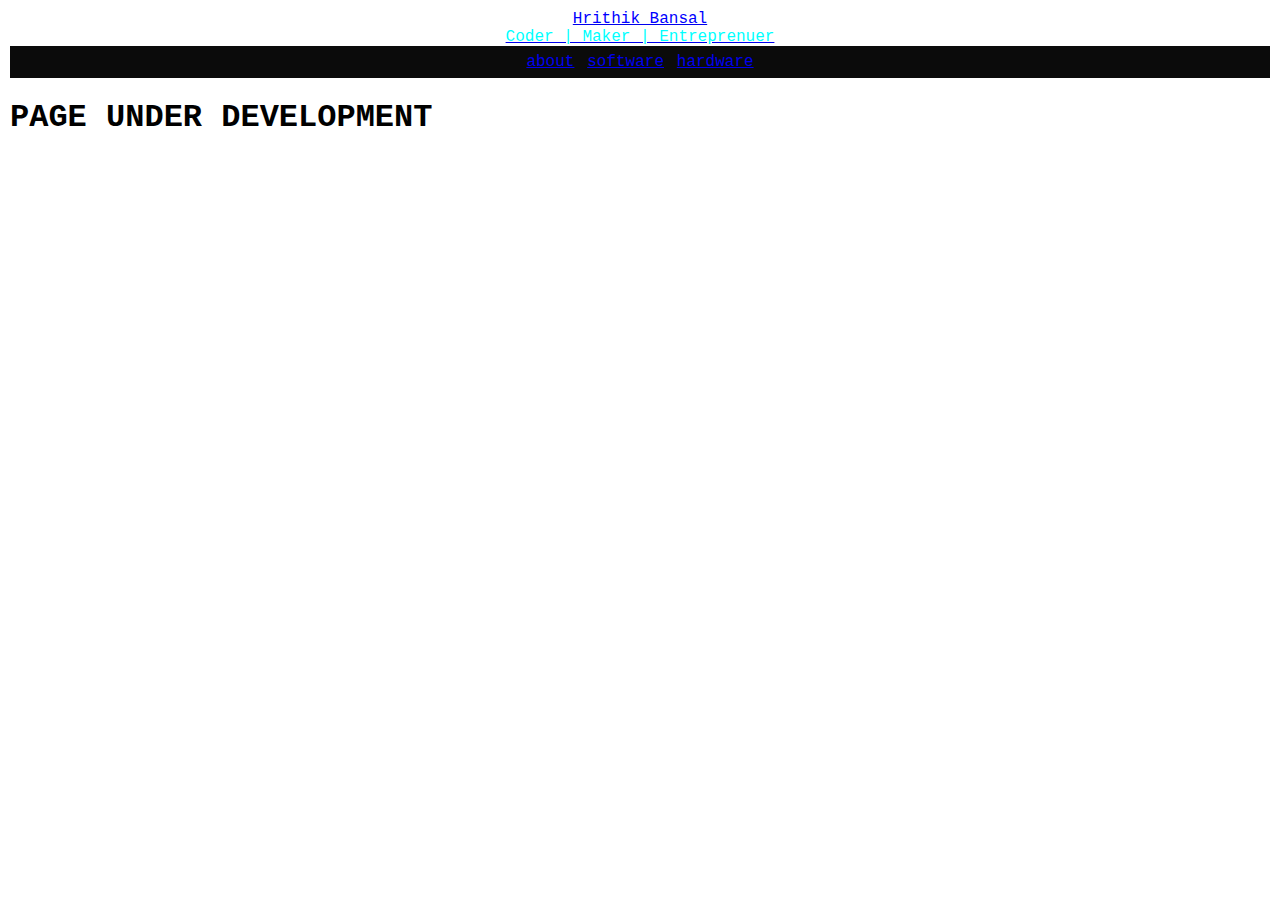
==== software.html @ 36371da0 "Intial Website" ====
<!DOCTYPE html>
<html lang="en">

<head>
  <meta charset="UTF-8">
  <meta name="viewport" content="width=device-width, initial-scale=1.0">
	<title>Hrithik Bansal</title>
	<link rel="apple-touch-icon" sizes="180x180" href="./assets/favicon/apple-touch-icon.png">
	<link rel="icon" type="image/png" sizes="32x32" href="./assets/favicon/favicon-32x32.png">
	<link rel="icon" type="image/png" sizes="16x16" href="./assets/favicon/favicon-16x16.png">
	<link rel="manifest" href="/site.webmanifest">

	<link href="./static/style.css" rel="stylesheet">
</head>

<body>
    <div class="header-wrapper">
      <a href="./index.html" class="header">
        <div class="headline">Hrithik Bansal</div>
        <div class="bio">Coder | Maker | Entreprenuer</div>
      </a>
      <div class="nav">
        <a href="./index.html" class="nav-item">about</a>
        <a href="./software.html" class="nav-item">software</a>
        <a href="./hardware.html" class="nav-item">hardware</a>
      </div>
    </div>

  <h1>PAGE UNDER DEVELOPMENT</h1>
</body>
---- static/style.css ----
html {
    scroll-behavior: smooth;
}
body {
    margin: 10px;
    background: #fff;
    color: #000;
    font-family: 'Courier New', Courier, monospace;
}

.header-wrapper {
    width: 100%;
    text-align: center;
}
.headline {
    color: blue;
}

.bio {
    color: aqua;
}

.nav {
    height: 2rem;
    width: 100%;
    background-color: #0b0b0b;
    display: flex;
    justify-content: center;
    align-items: center;
}

.nav-item {
    padding: 0.4em;
}

.content-wrapper {
    width: 100%;
    display: flex;
    justify-content: center;
}
.content {
    padding: 0.5rem 0.45rem;
    max-width: 50rem;
    width: 50rem;
}
.two-col {
    display: flex;
    justify-content: center;
}
.col-1 {
    justify-content: center;
    padding-right: 2rem ;
}
.col-2 {
    padding-left: 1rem;
}

.headshot {
    width: 12rem;
}

ul.skill-experience {
    list-style-type: none;
    padding: 0;
}
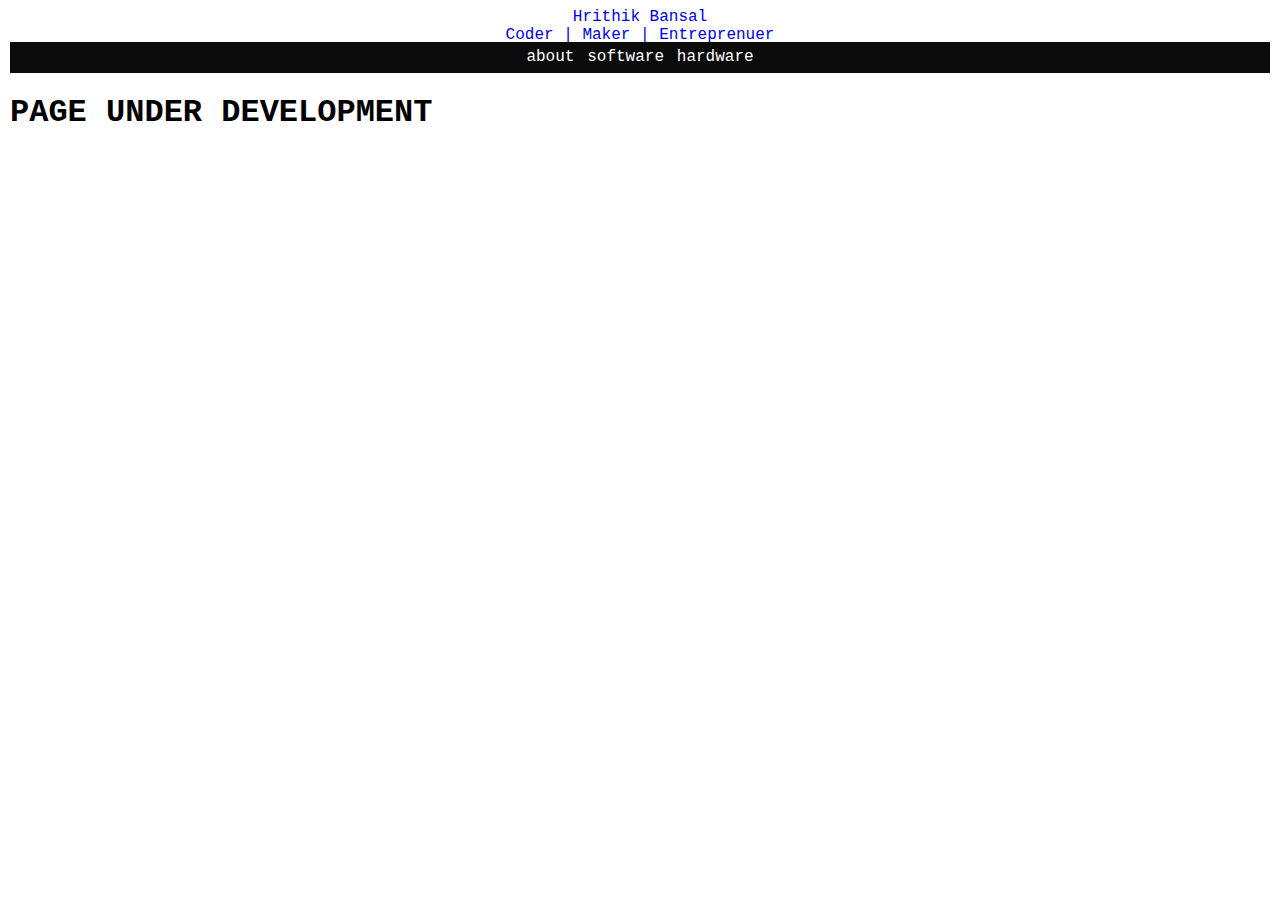
==== commit 43d3e09d: "Initial Website" ====
--- a/software.html
+++ b/software.html
@@ -2,29 +2,27 @@
 <html lang="en">
 
 <head>
-  <meta charset="UTF-8">
-  <meta name="viewport" content="width=device-width, initial-scale=1.0">
+	<meta charset="UTF-8">
+	<meta name="viewport" content="width=device-width, initial-scale=1.0">
 	<title>Hrithik Bansal</title>
 	<link rel="apple-touch-icon" sizes="180x180" href="./assets/favicon/apple-touch-icon.png">
 	<link rel="icon" type="image/png" sizes="32x32" href="./assets/favicon/favicon-32x32.png">
 	<link rel="icon" type="image/png" sizes="16x16" href="./assets/favicon/favicon-16x16.png">
 	<link rel="manifest" href="/site.webmanifest">
-
 	<link href="./static/style.css" rel="stylesheet">
 </head>
 
 <body>
-    <div class="header-wrapper">
-      <a href="./index.html" class="header">
-        <div class="headline">Hrithik Bansal</div>
-        <div class="bio">Coder | Maker | Entreprenuer</div>
-      </a>
-      <div class="nav">
-        <a href="./index.html" class="nav-item">about</a>
-        <a href="./software.html" class="nav-item">software</a>
-        <a href="./hardware.html" class="nav-item">hardware</a>
-      </div>
+	<div class="header-wrapper">
+		<div class="header">
+      <a href="./index.html" class="name">Hrithik Bansal</a>
+      <a href="./index.html" class="bio">Coder | Maker | Entreprenuer</a>
     </div>
-
+    <div class="nav"> <a href="./index.html" class="nav-item">about</a>
+      <a href="./software.html" class="nav-item">software</a>
+      <a href="./hardware.html" class="nav-item">hardware</a>
+    </div>
+  </div>
+  
   <h1>PAGE UNDER DEVELOPMENT</h1>
 </body>--- a/static/style.css
+++ b/static/style.css
@@ -10,18 +10,24 @@
 
 .header-wrapper {
     width: 100%;
-    text-align: center;
-}
-.headline {
-    color: blue;
 }
 
-.bio {
-    color: aqua;
+.header {
+    height: 2rem;
+    color: blue;
+    display: flex;
+    flex-direction: column;
+    justify-content: center;
+    align-items: center;
 }
 
+.header a {
+    text-decoration: none;
+}
+
+
 .nav {
-    height: 2rem;
+    /* height: 2rem; */
     width: 100%;
     background-color: #0b0b0b;
     display: flex;
@@ -31,6 +37,8 @@
 
 .nav-item {
     padding: 0.4em;
+    text-decoration: none;
+    color: #fff;
 }
 
 .content-wrapper {
@@ -39,7 +47,7 @@
     justify-content: center;
 }
 .content {
-    padding: 0.5rem 0.45rem;
+    padding: 0.5rem 0.5rem;
     max-width: 50rem;
     width: 50rem;
 }
@@ -47,6 +55,12 @@
     display: flex;
     justify-content: center;
 }
+
+.text {
+    display: flex;
+    justify-content: center;
+}
+
 .col-1 {
     justify-content: center;
     padding-right: 2rem ;
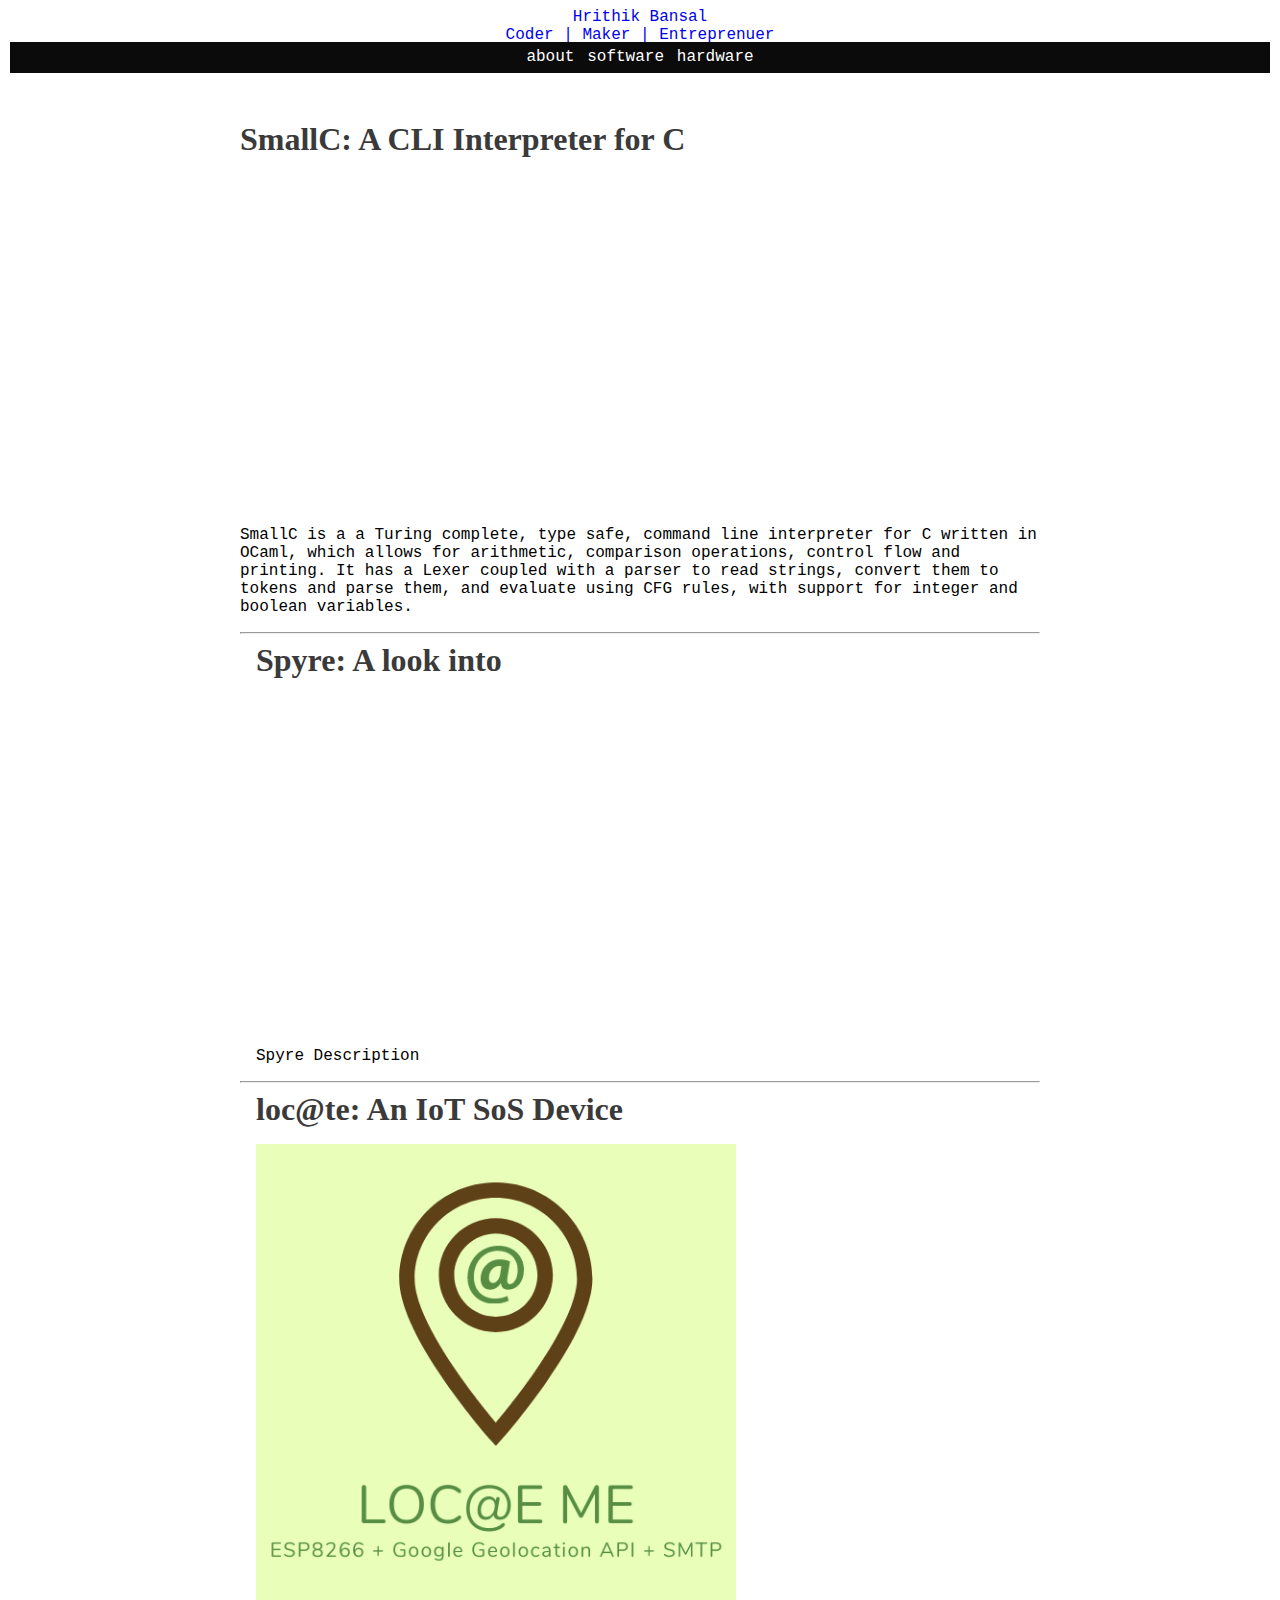
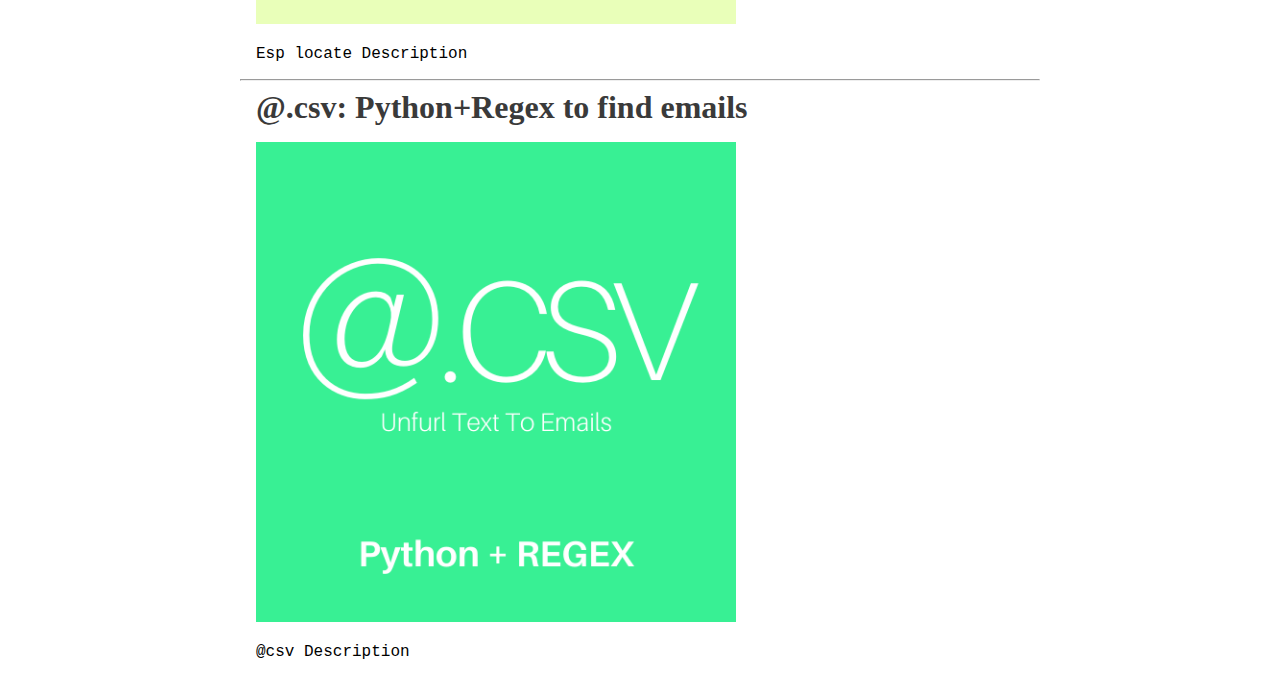
==== commit 673efe81: "Updated Software" ====
--- a/software.html
+++ b/software.html
@@ -23,6 +23,59 @@
       <a href="./hardware.html" class="nav-item">hardware</a>
     </div>
   </div>
-  
-  <h1>PAGE UNDER DEVELOPMENT</h1>
+
+  <div class="projects">
+    <div class="project">
+      <div class="project-title">
+        <a href="#">SmallC: A CLI Interpreter for C</a></div>
+      <div class="project-content">
+        <iframe width="560" height="315" src="https://www.youtube.com/embed/Q-_pexu8Pw4" frameborder="0" allow="accelerometer; autoplay; encrypted-media; gyroscope; picture-in-picture" allowfullscreen></iframe>
+        <p> SmallC is a  a Turing complete, type safe, command line 
+          interpreter for C written in OCaml, which allows for arithmetic, 
+          comparison operations, control flow and printing. It has a Lexer 
+          coupled with a parser to read strings, convert them to tokens and
+          parse them, and evaluate using CFG rules, with support for integer
+           and boolean variables.
+          </p>
+      </div>
+      <hr>
+      <div class="project">
+        <div class="project-title">
+          <a href="#">Spyre: A look into</a>
+        </div>
+        <div class="project-content">
+          <iframe width="560" height="315" src="https://www.youtube.com/embed/AR-i8Ut_2uQ" frameborder="0" allow="accelerometer; autoplay; encrypted-media; gyroscope; picture-in-picture" allowfullscreen></iframe>
+          <p>
+            Spyre Description
+          </p>
+        </div>
+      </div>
+      <hr>
+      <div class="project">
+        <div class="project-title">
+          <a href="#">loc@te: An IoT SoS Device</a>
+        </div>
+        <div class="project-content">
+          <img src="./projects/esp-locate/logo.png" alt='esp locate logo'>
+          <p>
+            Esp locate Description
+          </p>
+        </div>
+      </div>
+      <hr>
+      <div class="project">
+        <div class="project-title">
+          <a href="#">@.csv: Python+Regex to find emails</a>
+        </div>
+        <div class="project-content">
+          <img src="./projects/email-list/logo.png" alt='@csv logo'>
+          <p>
+            @csv Description
+          </p>
+        </div>
+      </div>
+      
+
+    </div>
+  </div>
 </body>--- a/static/style.css
+++ b/static/style.css
@@ -77,3 +77,42 @@
     list-style-type: none;
     padding: 0;
 }
+
+.projects {
+    padding-top: 3rem;
+    overflow-x: hidden;
+}
+.project-title a {
+    font-family: "Roboto";
+    font-size: 2em;
+    font-weight: bold;
+    color: #3a3a3a;
+    text-decoration: none;
+}
+.project-title a:hover {
+    color: #3a3a3a;
+    text-decoration: underline;
+    background-color: white;
+}
+.project-content {
+    padding-top: 1rem;
+}
+.project {
+    margin: 0 auto;
+    max-width: 50rem;
+    padding: 0rem 1rem;
+}
+.project-content img {
+    max-width: 30rem;
+    width: 100%;
+    margin: 0 auto;
+}
+.project-content iframe {
+    padding-top: 1rem;
+    width: 100%;
+    max-width: 30rem;
+}
+.project-content video {
+    width: 100%;
+    max-width: 700px;
+}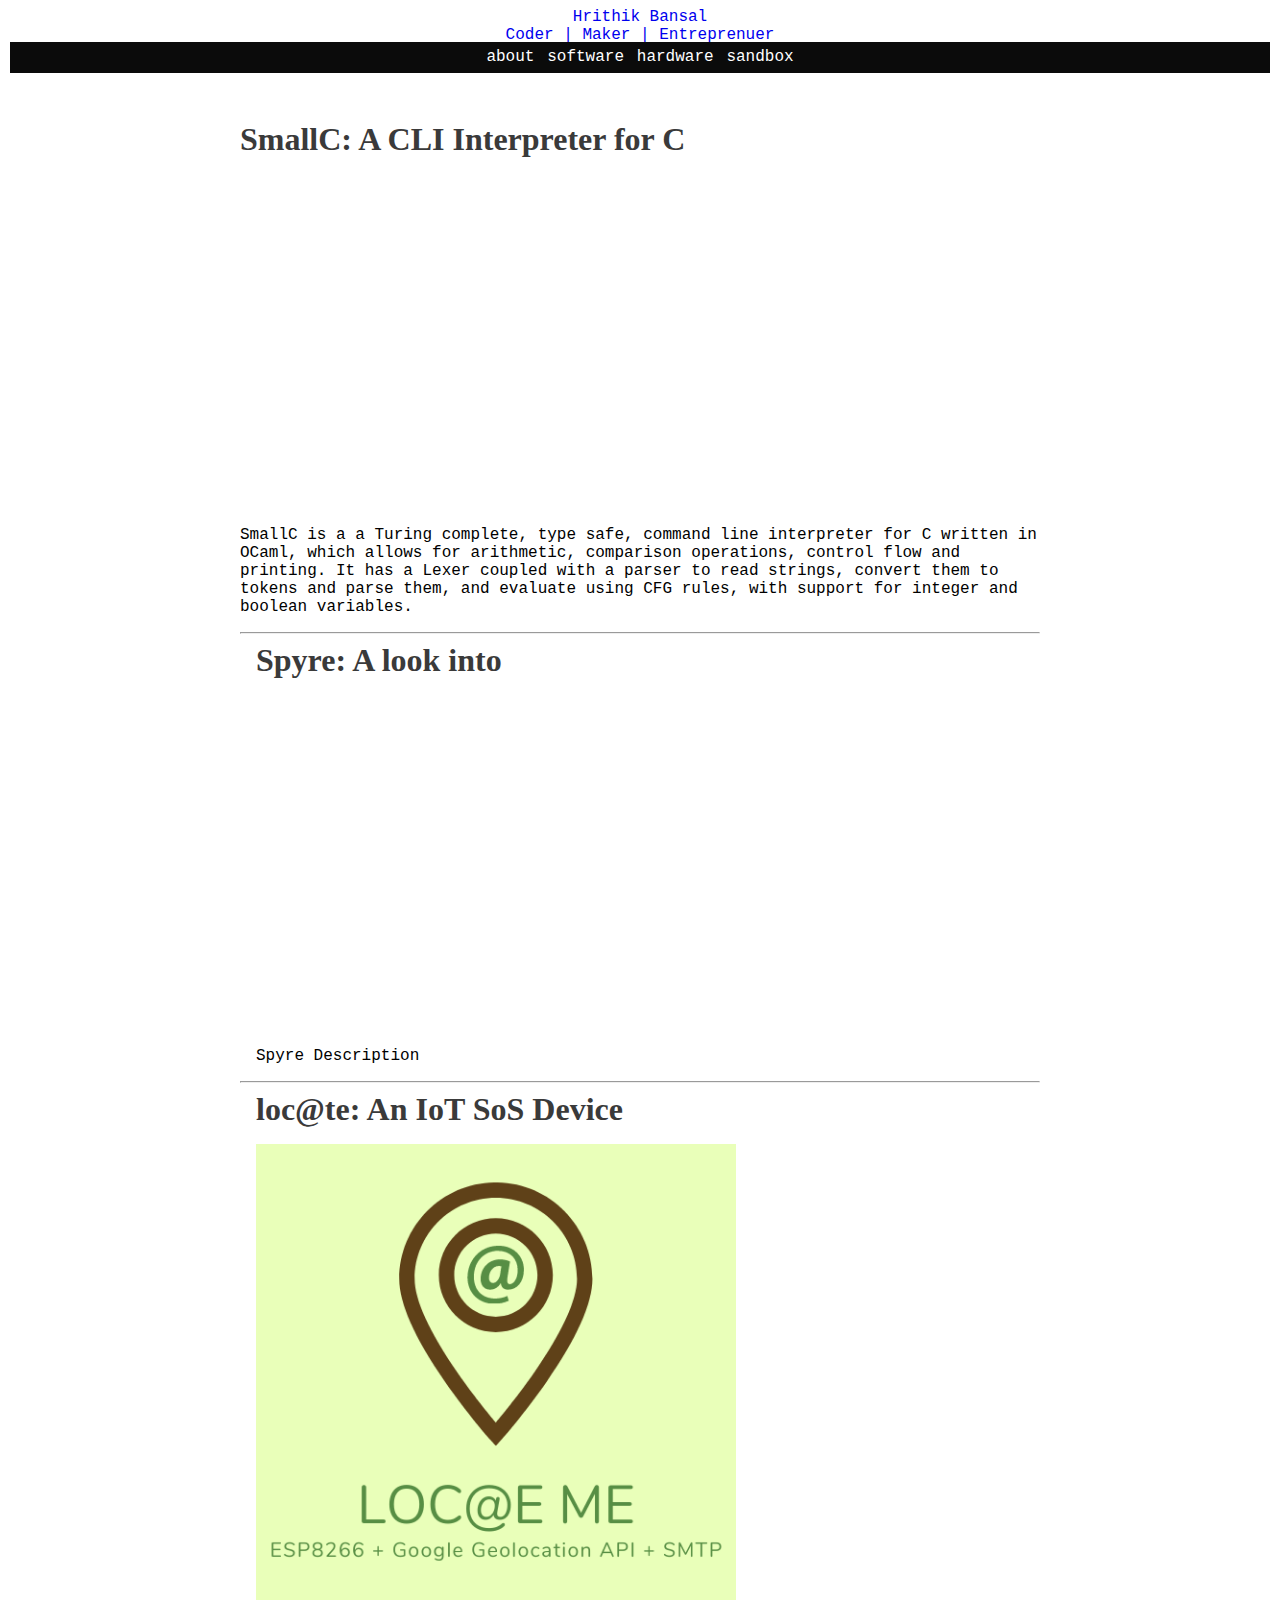
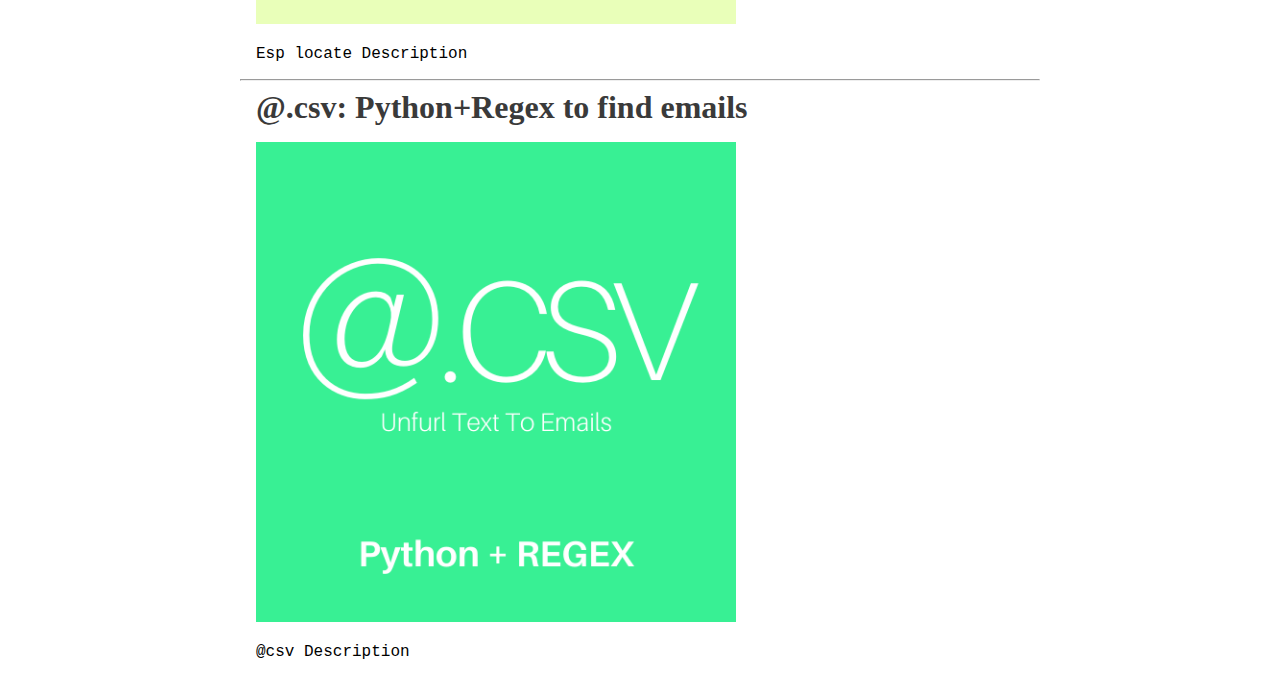
==== commit 70e67022: "Added Links for Sandbox" ====
--- a/software.html
+++ b/software.html
@@ -20,7 +20,8 @@
     </div>
     <div class="nav"> <a href="./index.html" class="nav-item">about</a>
       <a href="./software.html" class="nav-item">software</a>
-      <a href="./hardware.html" class="nav-item">hardware</a>
+      <a href="https://hardware.hrithikbansal.com/" class="nav-item">hardware</a>
+      <a href="https://sandbox.hrithikbansal.com/" class="nav-item">sandbox</a>
     </div>
   </div>
 
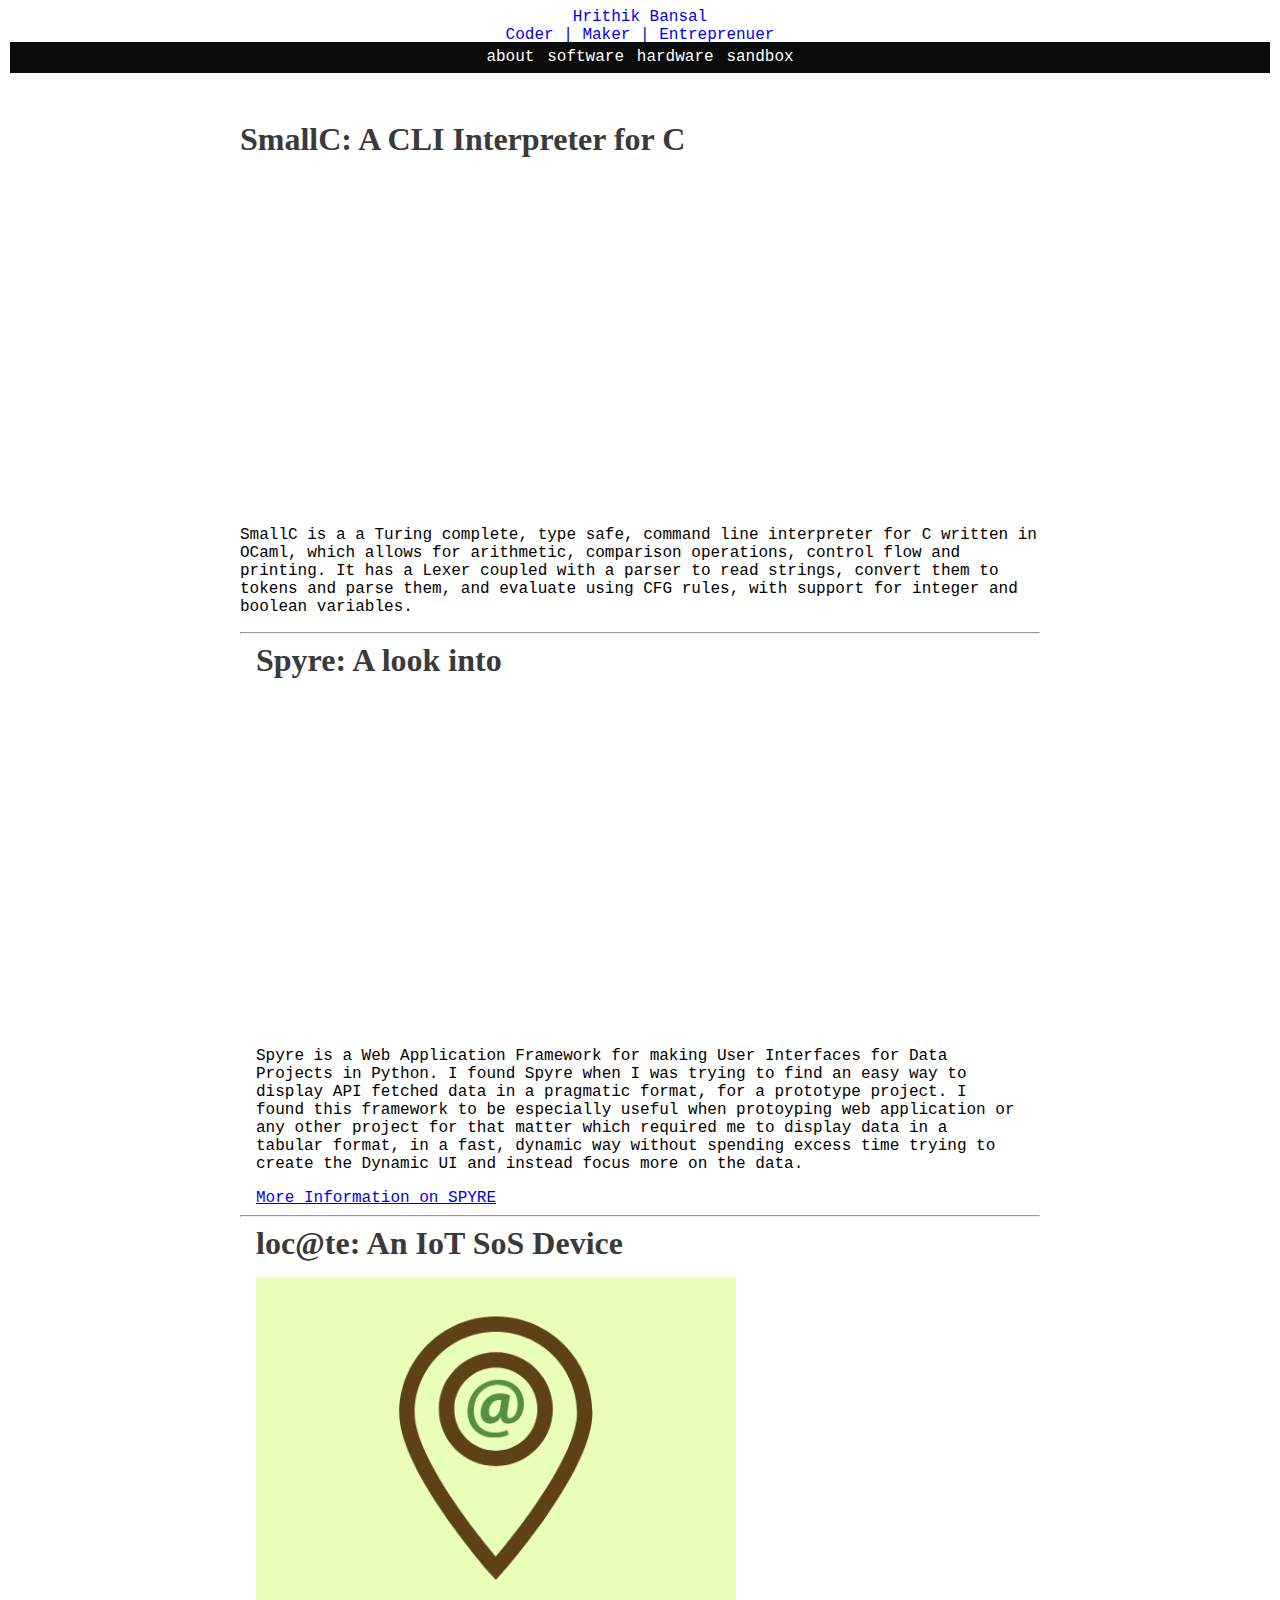
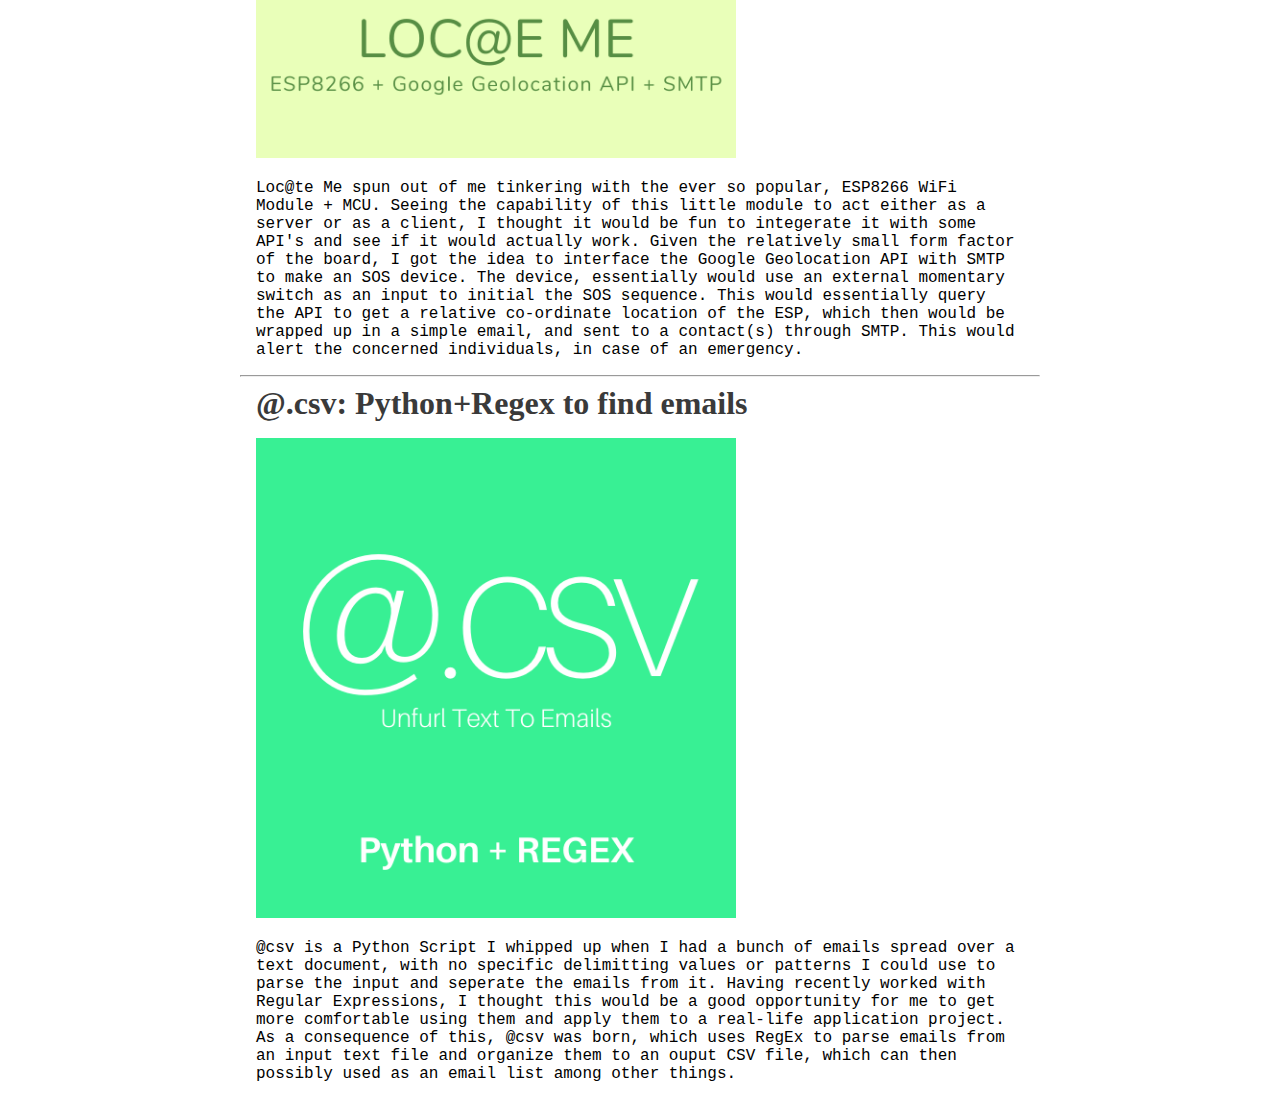
==== commit f3761ded: "Completed Software Project Descriptions" ====
--- a/software.html
+++ b/software.html
@@ -3,7 +3,15 @@
 
 <head>
 	<meta charset="UTF-8">
-	<meta name="viewport" content="width=device-width, initial-scale=1.0">
+  <meta name="viewport" content="width=device-width, initial-scale=1.0">
+  <!-- Global site tag (gtag.js) - Google Analytics -->
+	<script async src="https://www.googletagmanager.com/gtag/js?id=UA-178732631-1"></script>
+	<script>
+		window.dataLayer = window.dataLayer || [];
+		function gtag(){dataLayer.push(arguments);}
+		gtag('js', new Date());
+		gtag('config', 'UA-178732631-1');
+	</script>
 	<title>Hrithik Bansal</title>
 	<link rel="apple-touch-icon" sizes="180x180" href="./assets/favicon/apple-touch-icon.png">
 	<link rel="icon" type="image/png" sizes="32x32" href="./assets/favicon/favicon-32x32.png">
@@ -47,8 +55,15 @@
         <div class="project-content">
           <iframe width="560" height="315" src="https://www.youtube.com/embed/AR-i8Ut_2uQ" frameborder="0" allow="accelerometer; autoplay; encrypted-media; gyroscope; picture-in-picture" allowfullscreen></iframe>
           <p>
-            Spyre Description
+            Spyre is a Web Application Framework for making User Interfaces for Data Projects 
+            in Python. I found Spyre when I was trying to find an easy way to display API
+            fetched data in a pragmatic format, for a prototype project.
+            I found this framework to be especially useful when protoyping web application or
+            any other project for that matter which required me to display data in a tabular 
+            format, in a fast, dynamic way without spending excess time trying to create
+            the Dynamic UI and instead focus more on the data.   
           </p>
+          <a href="https://github.com/adamhajari/spyre">More Information on SPYRE</a>
         </div>
       </div>
       <hr>
@@ -59,7 +74,18 @@
         <div class="project-content">
           <img src="./projects/esp-locate/logo.png" alt='esp locate logo'>
           <p>
-            Esp locate Description
+            Loc@te Me spun out of me tinkering with the ever so popular, ESP8266
+            WiFi Module + MCU. Seeing the capability of this little module to act
+            either as a server or as a client, I thought it would be fun to integerate
+            it with some API's and see if it would actually work. Given the relatively
+            small form factor of the board, I got the idea to interface the 
+            Google Geolocation API with SMTP to make an SOS device. The device, essentially
+            would use an external momentary switch as an input to initial the SOS sequence.
+
+            This would essentially query the API to get a relative co-ordinate location 
+            of the ESP, which then would be wrapped up in a simple email, and sent to a 
+            contact(s) through SMTP. This would alert the concerned individuals, in case
+            of an emergency. 
           </p>
         </div>
       </div>
@@ -71,7 +97,13 @@
         <div class="project-content">
           <img src="./projects/email-list/logo.png" alt='@csv logo'>
           <p>
-            @csv Description
+            @csv is a Python Script I whipped up when I had a bunch of emails spread over
+            a text document, with no specific delimitting values or patterns I could use to 
+            parse the input and seperate the emails from it. Having recently worked with Regular
+            Expressions, I thought this would be a good opportunity for me to get more comfortable
+            using them and apply them to a real-life application project. As a consequence of this,
+            @csv was born, which uses RegEx to parse emails from an input text file and organize them
+            to an ouput CSV file, which can then possibly used as an email list among other things. 
           </p>
         </div>
       </div>
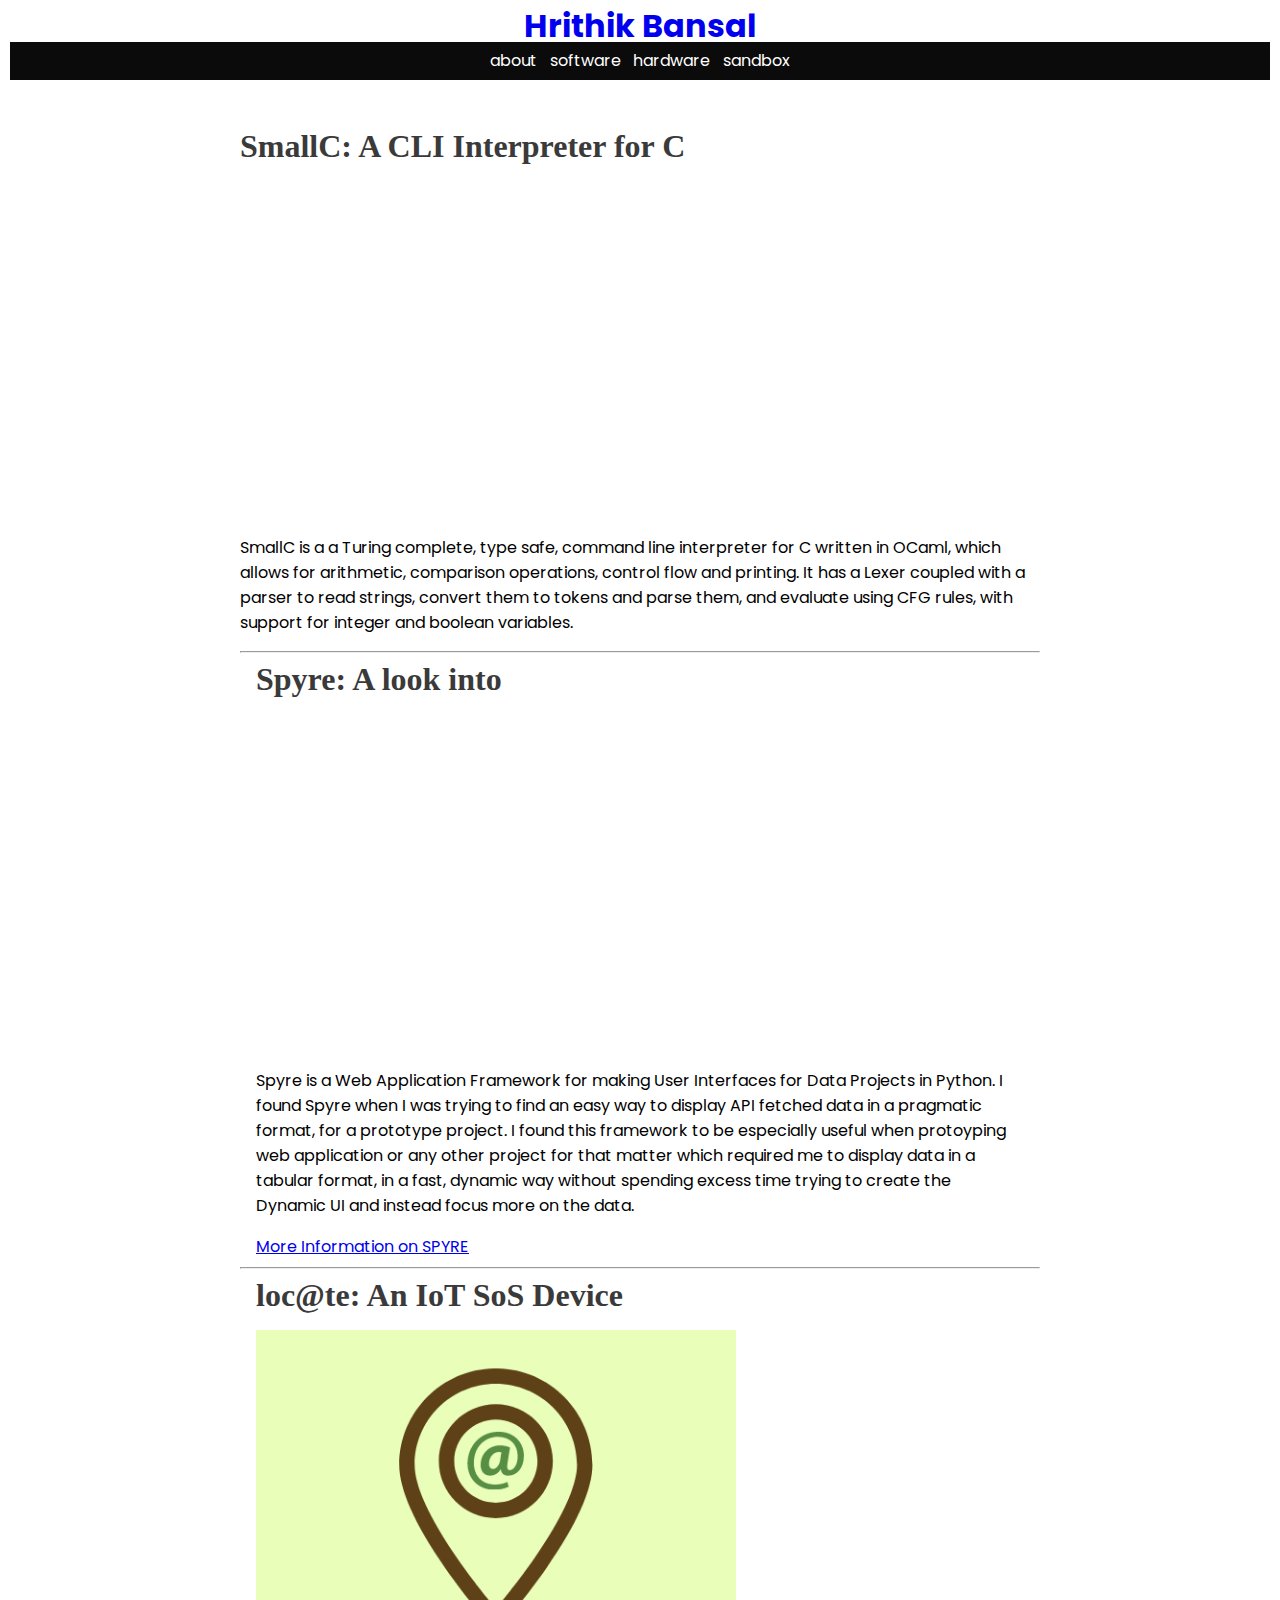
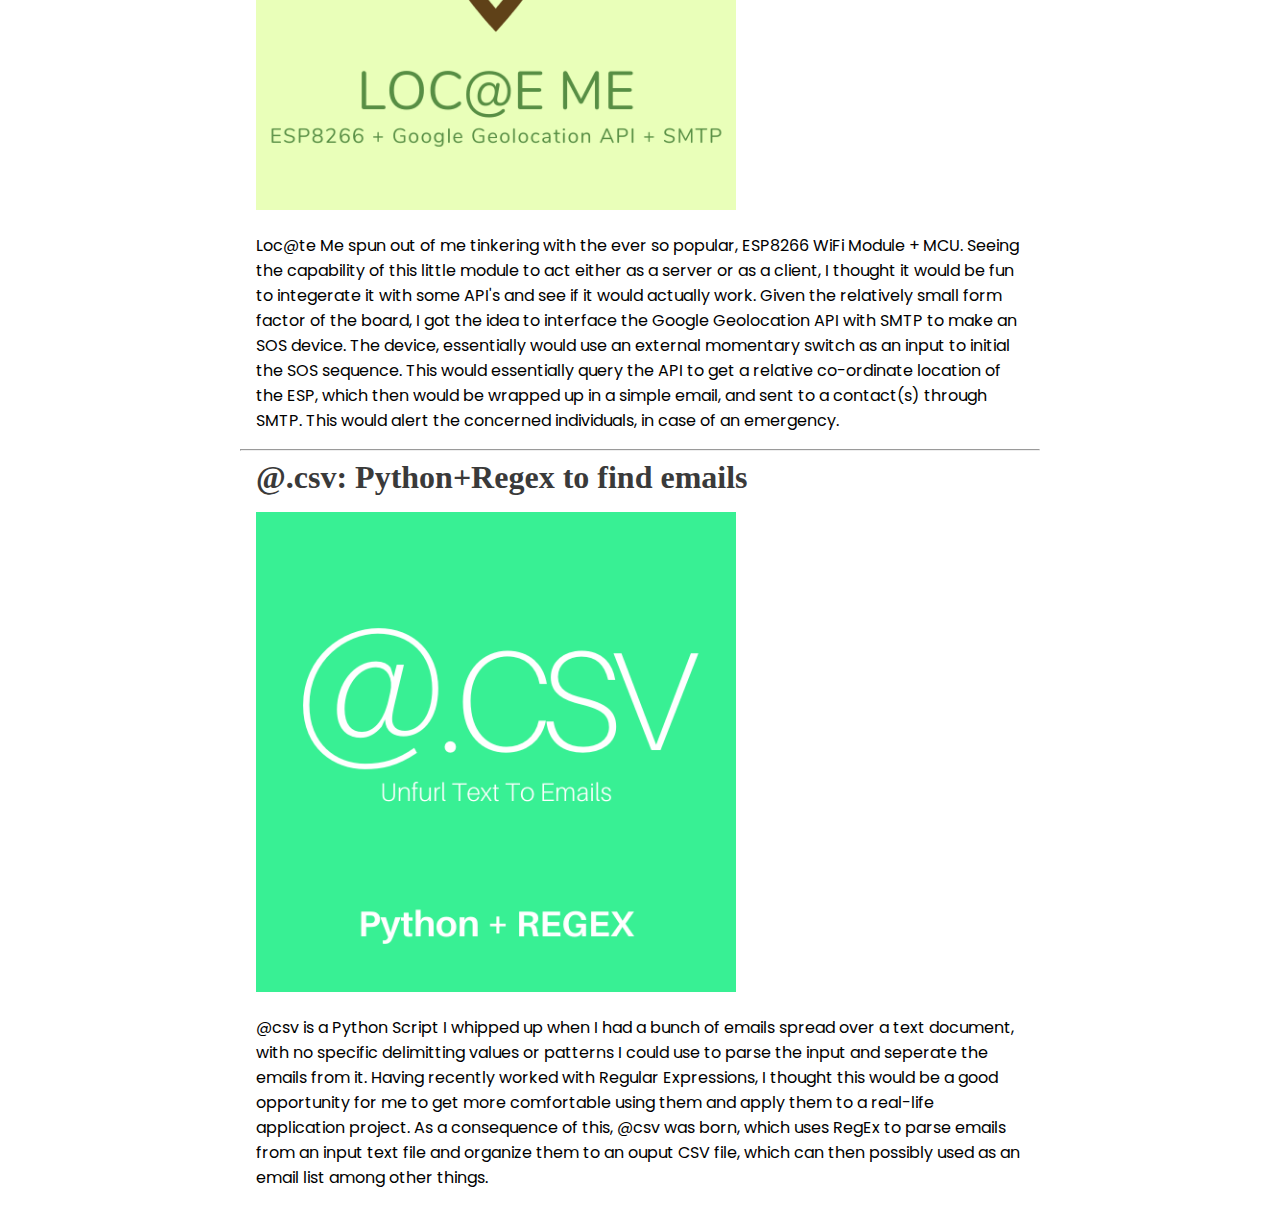
==== commit 47a05b94: "Fixed Header Sizing and Font" ====
--- a/software.html
+++ b/software.html
@@ -23,8 +23,8 @@
 <body>
 	<div class="header-wrapper">
 		<div class="header">
-      <a href="./index.html" class="name">Hrithik Bansal</a>
-      <a href="./index.html" class="bio">Coder | Maker | Entreprenuer</a>
+      <a href="./index.html" class="name"><h1>Hrithik Bansal</h1></a>
+      <!-- <a href="./index.html" class="bio">Coder | Maker | Entreprenuer</a> -->
     </div>
     <div class="nav"> <a href="./index.html" class="nav-item">about</a>
       <a href="./software.html" class="nav-item">software</a>
--- a/static/style.css
+++ b/static/style.css
@@ -1,3 +1,5 @@
+@import url('https://fonts.googleapis.com/css2?family=Poppins&display=swap');
+
 html {
     scroll-behavior: smooth;
 }
@@ -5,7 +7,7 @@
     margin: 10px;
     background: #fff;
     color: #000;
-    font-family: 'Courier New', Courier, monospace;
+    font-family: 'Poppins', sans-serif;
 }
 
 .header-wrapper {
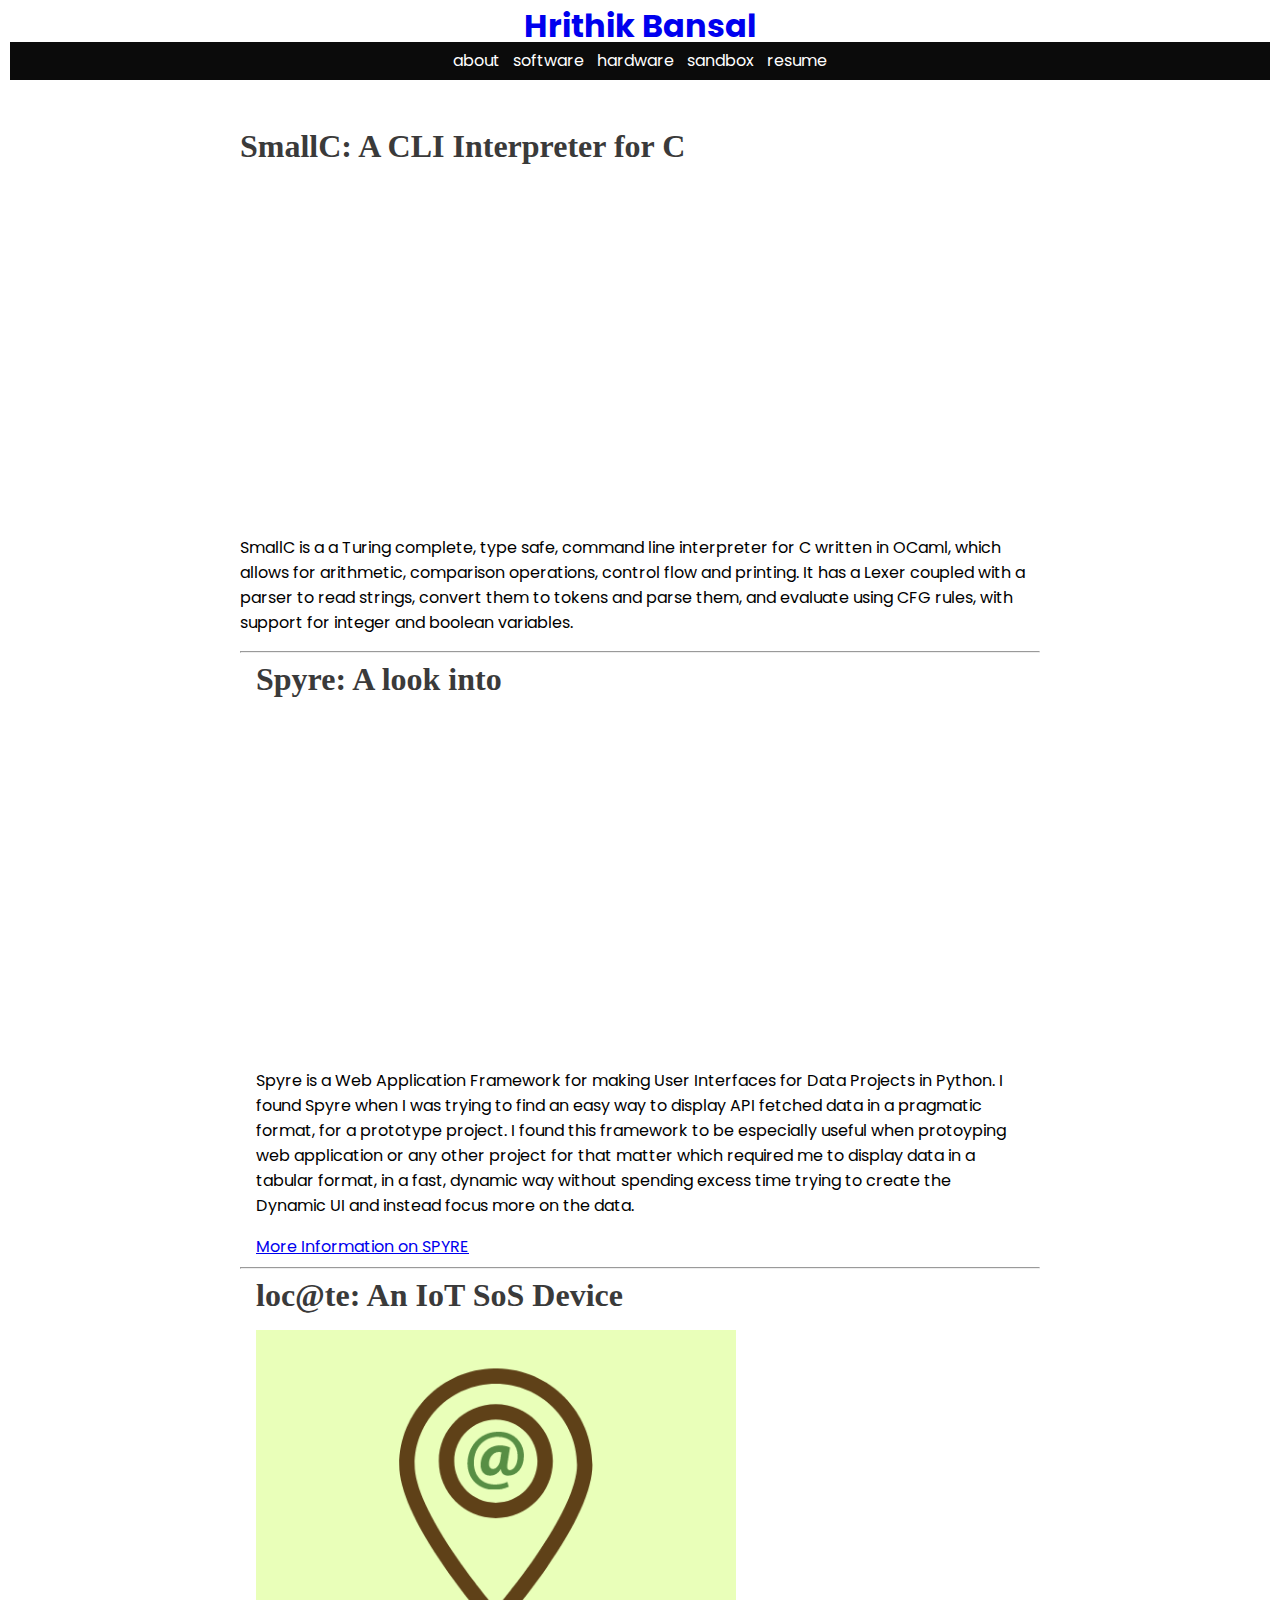
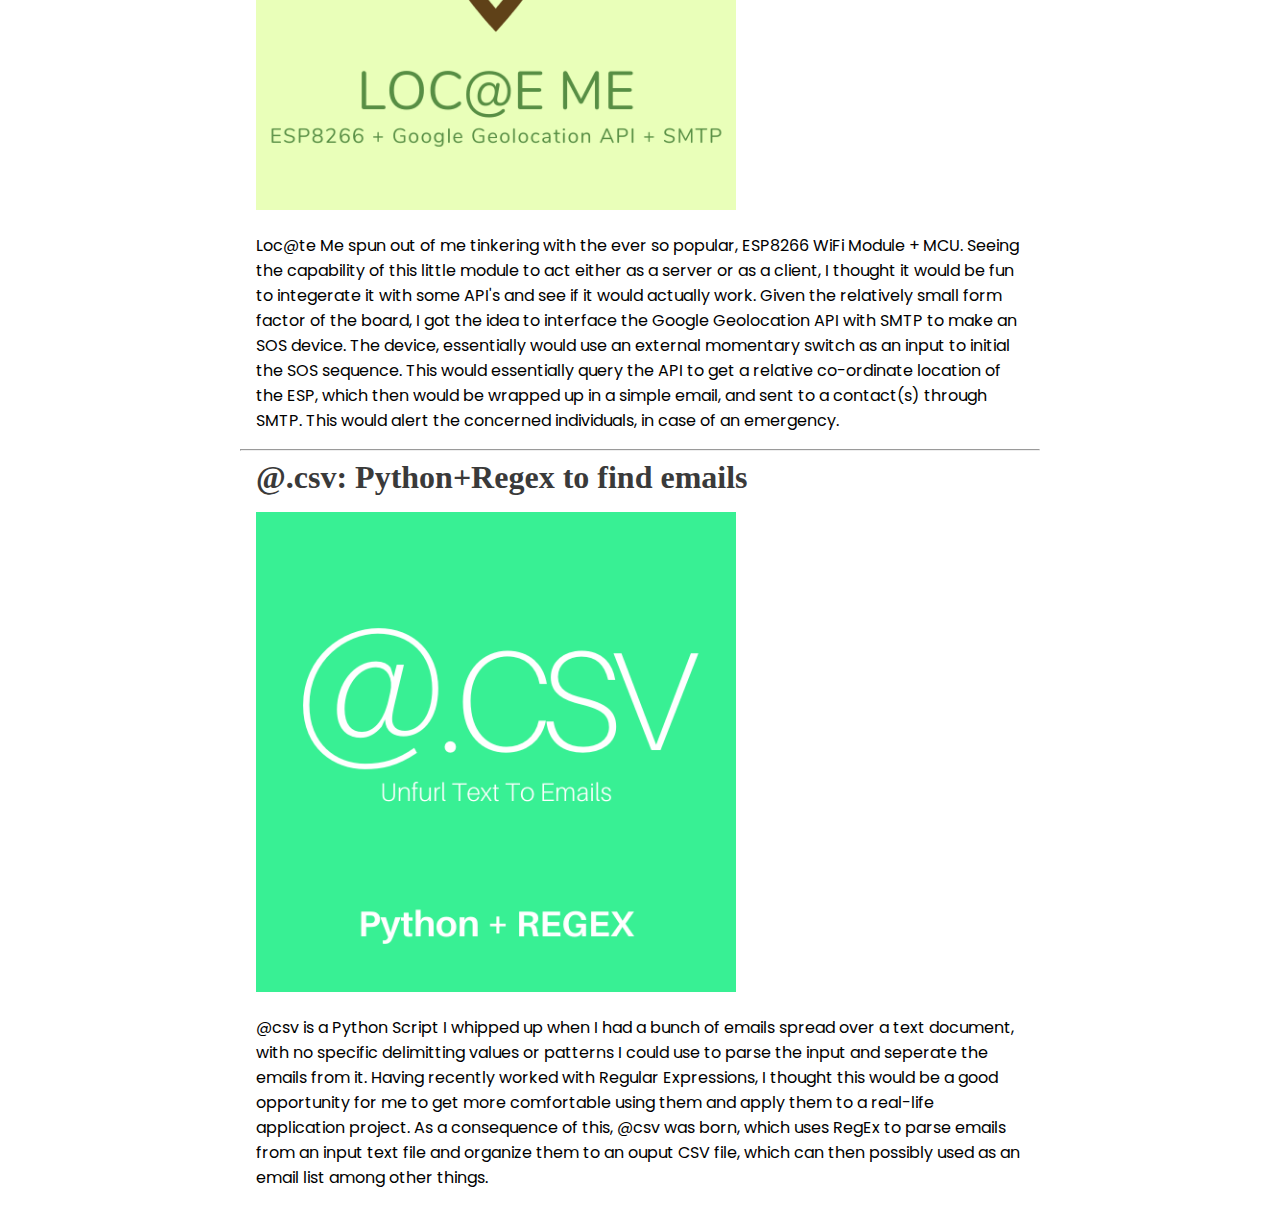
==== commit ee5d29ed: "Added Resume Nav" ====
--- a/software.html
+++ b/software.html
@@ -30,6 +30,7 @@
       <a href="./software.html" class="nav-item">software</a>
       <a href="https://hardware.hrithikbansal.com/" class="nav-item">hardware</a>
       <a href="https://sandbox.hrithikbansal.com/" class="nav-item">sandbox</a>
+	    <a href="https://drive.google.com/drive/folders/14Y7fiineyT5atByyG8TgxPuxkhCTzcxt?usp=sharing" class="nav-item">resume</a>
     </div>
   </div>
 
